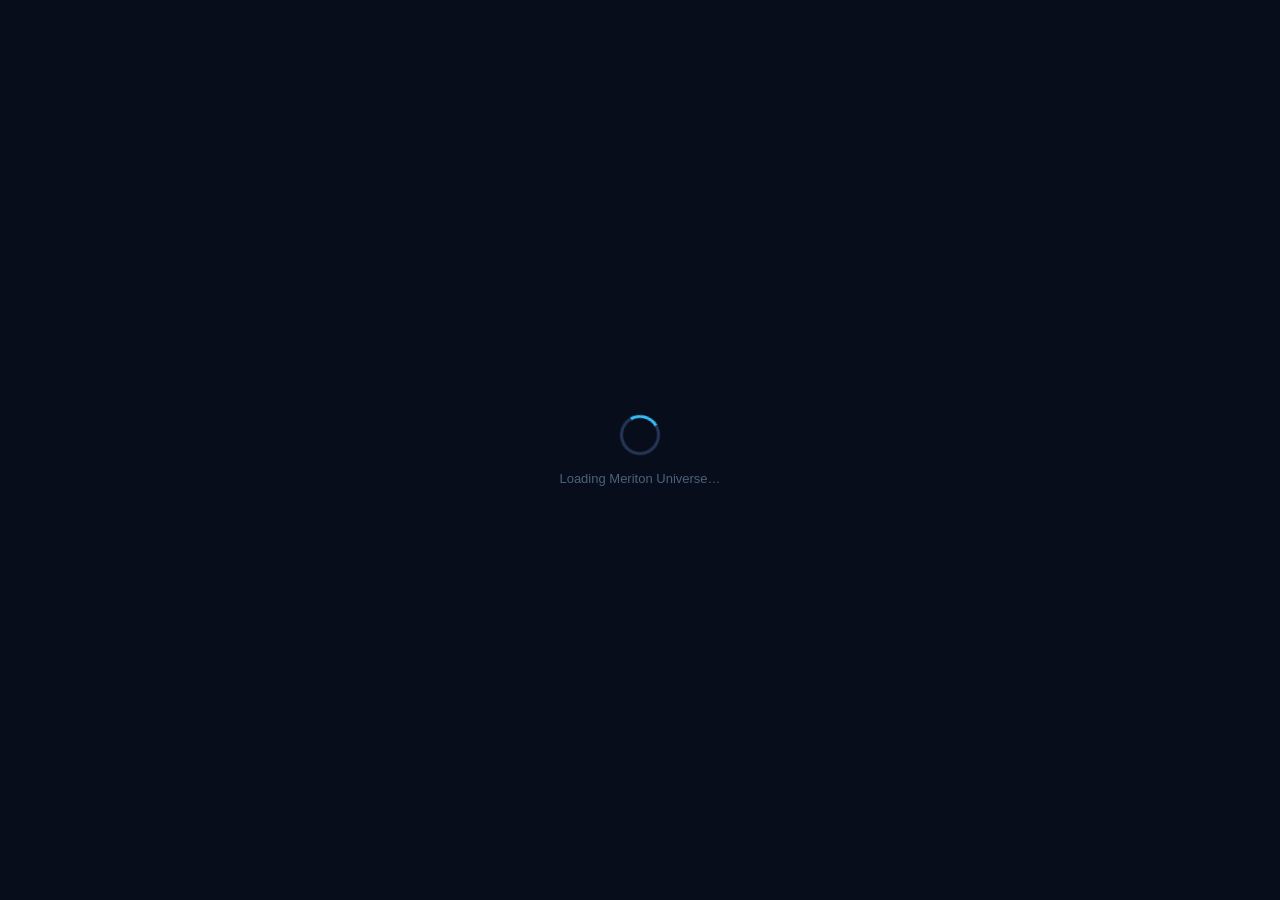
==== index.html @ 32cd35e8 "Initial UI" ====
<!DOCTYPE html>
<html lang="en">
<head>
  <meta charset="UTF-8" />
  <meta http-equiv="refresh" content="0; url=meriton-visualization/index.html" />
  <title>Meriton — Christine Zhao</title>
</head>
<body>
  <p>Redirecting… <a href="meriton-visualization/index.html">click here</a></p>
</body>
</html>
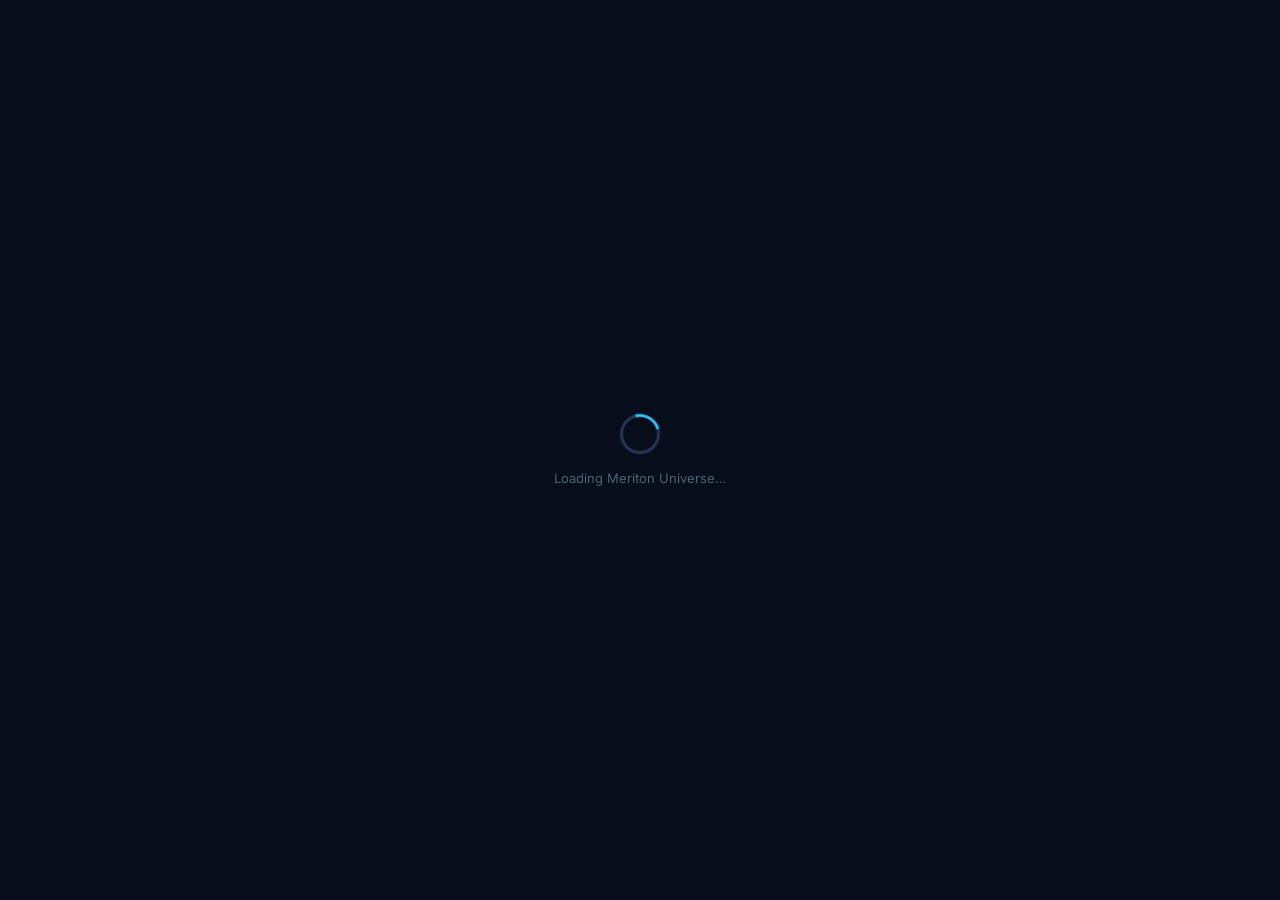
==== commit b6285714: "Use clean visualization redirect URL" ====
--- a/index.html
+++ b/index.html
@@ -2,10 +2,10 @@
 <html lang="en">
 <head>
   <meta charset="UTF-8" />
-  <meta http-equiv="refresh" content="0; url=meriton-visualization/index.html" />
+  <meta http-equiv="refresh" content="0; url=meriton-visualization/" />
   <title>Meriton — Christine Zhao</title>
 </head>
 <body>
-  <p>Redirecting… <a href="meriton-visualization/index.html">click here</a></p>
+  <p>Redirecting… <a href="meriton-visualization/">click here</a></p>
 </body>
 </html>
